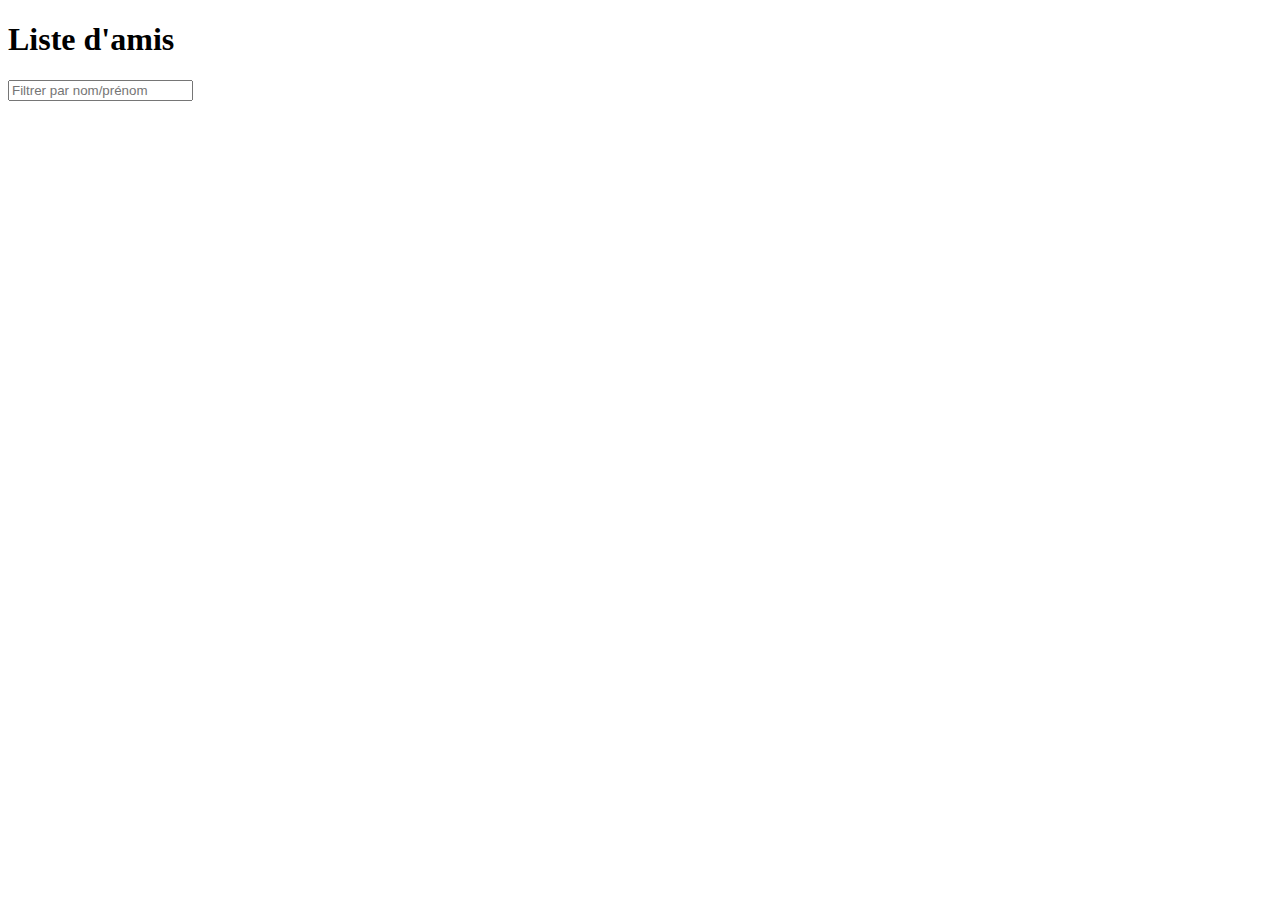
==== friends.html @ 35ef5785 "add initial html base and json data base" ====
<!DOCTYPE html>
<html lang="fr">
<head>
    <meta charset="UTF-8">
    <meta name="viewport" content="width=device-width, initial-scale=1.0">
    <link rel="stylesheet" href="css/friends.css">
    <title>Liste d'amis</title>
</head>
<body>
    <h1>Liste d'amis</h1>

    <input type="text" id="filter-input" placeholder="Filtrer par nom/prénom">

    <ul id="friends-list">
    </ul>

    <script src="js/friends.js"></script>
</body>
</html>
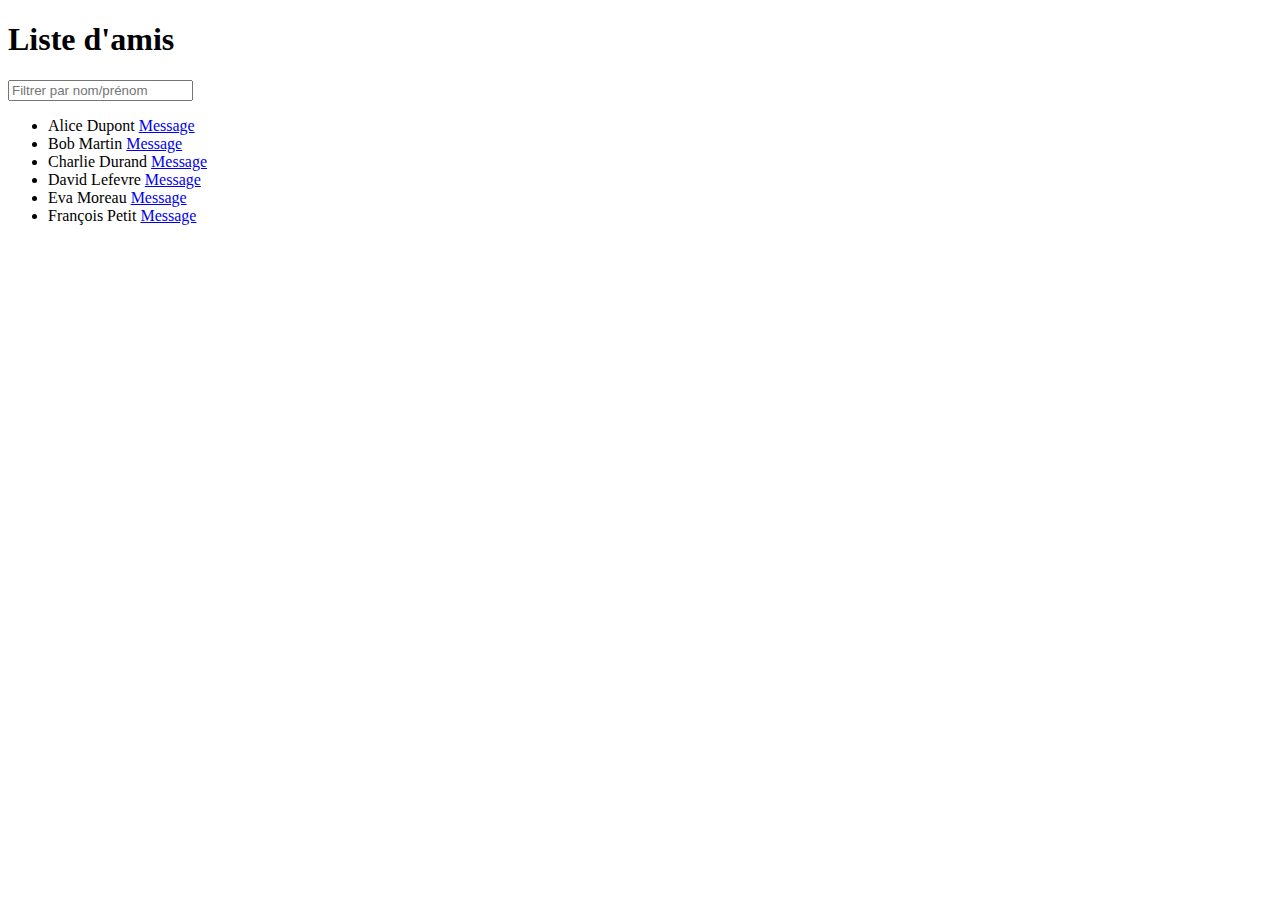
==== commit 496fed12: "update friend.html to add filter and drag & drop" ====
--- a/friends.html
+++ b/friends.html
@@ -8,12 +8,33 @@
 </head>
 <body>
     <h1>Liste d'amis</h1>
-
     <input type="text" id="filter-input" placeholder="Filtrer par nom/prénom">
-
     <ul id="friends-list">
+        <li class="friend-item" draggable="true" data-name="Alice Dupont">
+            <span class="friend-name">Alice Dupont</span>
+            <a href="messaging.html" class="friend-message-link">Message</a>
+        </li>
+        <li class="friend-item" draggable="true" data-name="Bob Martin">
+            <span class="friend-name">Bob Martin</span>
+            <a href="messaging.html" class="friend-message-link">Message</a>
+        </li>
+        <li class="friend-item" draggable="true" data-name="Charlie Durand">
+            <span class="friend-name">Charlie Durand</span>
+            <a href="messaging.html" class="friend-message-link">Message</a>
+        </li>
+        <li class="friend-item" draggable="true" data-name="David Lefevre">
+            <span class="friend-name">David Lefevre</span>
+            <a href="messaging.html" class="friend-message-link">Message</a>
+        </li>
+        <li class="friend-item" draggable="true" data-name="Eva Moreau">
+            <span class="friend-name">Eva Moreau</span>
+            <a href="messaging.html" class="friend-message-link">Message</a>
+        </li>
+        <li class="friend-item" draggable="true" data-name="François Petit">
+            <span class="friend-name">François Petit</span>
+            <a href="messaging.html" class="friend-message-link">Message</a>
+        </li>
     </ul>
-
     <script src="js/friends.js"></script>
 </body>
 </html>